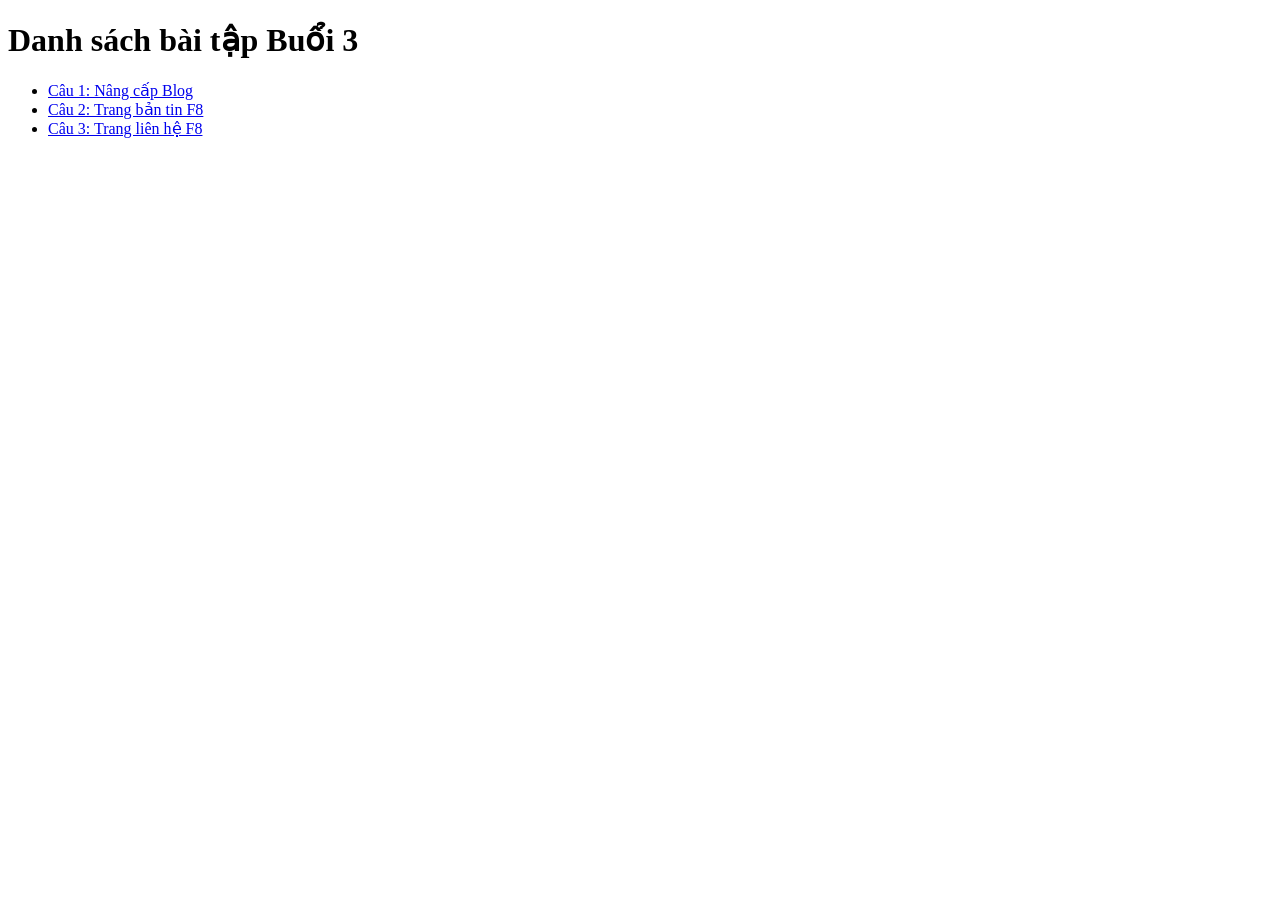
==== index.html @ 50be1d33 "Trang tổng" ====
<!doctype html>
<html lang="en">
  <head>
    <meta charset="UTF-8" />
    <meta name="viewport" content="width=device-width, initial-scale=1.0" />
    <title>HoangDtr-Buổi 3</title>
  </head>
  <body>
    <h1>Danh sách bài tập Buổi 3</h1>
    <ul>
      <li><a href="./cau1/index.html">Câu 1: Nâng cấp Blog</a></li>
      <li><a href="./cau2/index.html">Câu 2: Trang bản tin F8</a></li>
      <li><a href="./cau3/index.html">Câu 3: Trang liên hệ F8</a></li>
    </ul>
  </body>
</html>
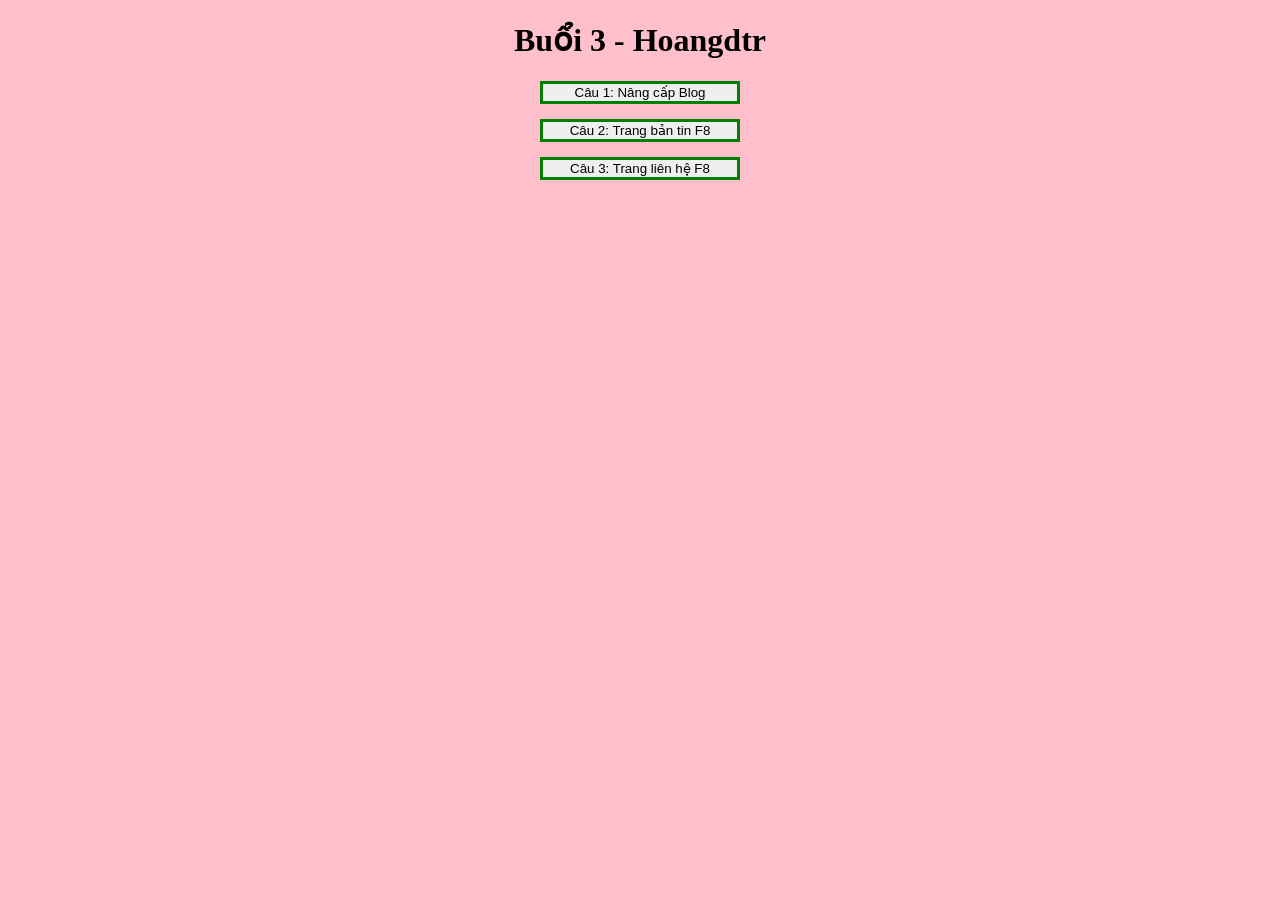
==== commit 159c4599: "Sửa trang đầu vào" ====
--- a/index.html
+++ b/index.html
@@ -3,14 +3,20 @@
   <head>
     <meta charset="UTF-8" />
     <meta name="viewport" content="width=device-width, initial-scale=1.0" />
-    <title>HoangDtr-Buổi 3</title>
+    <title>Buổi 3 - Hoangdtr</title>
+    <link rel="stylesheet" href="style.css" />
   </head>
   <body>
-    <h1>Danh sách bài tập Buổi 3</h1>
-    <ul>
-      <li><a href="./cau1/index.html">Câu 1: Nâng cấp Blog</a></li>
-      <li><a href="./cau2/index.html">Câu 2: Trang bản tin F8</a></li>
-      <li><a href="./cau3/index.html">Câu 3: Trang liên hệ F8</a></li>
-    </ul>
+    <h1>Buổi 3 - Hoangdtr</h1>
+
+    <div class="danhsachbaitap">
+      <a id="bai1" href="./cau1/index.html"><button class="button-nav">Câu 1: Nâng cấp Blog</button></a>
+      <a href="./cau2/index.html">
+        <button class="button-nav">Câu 2: Trang bản tin F8</button>
+      </a>
+      <a href="./cau3/index.html">
+        <button class="button-nav">Câu 3: Trang liên hệ F8</button>
+      </a>
+    </div>
   </body>
 </html>
--- a/style.css
+++ b/style.css
@@ -0,0 +1,46 @@
+a {
+  text-decoration: none;
+  color: black;
+}
+
+body {
+  background-color: pink;
+}
+
+.button-nav {
+  width: 200px;
+  border: green solid;
+  border-radius: 0px;
+  align-content: center;
+  cursor: pointer;
+  transition: background-color 0.3s;
+  transition: color 0.5s;
+  transition: border-radius 1s;
+}
+
+.button-nav:hover {
+  background-color: violet;
+  border-radius: 20px;
+  border: 3px solid blue;
+  color: white;
+}
+
+h1 {
+  text-align: center;
+}
+
+.danhsachbaitap {
+  /* Xếp cột */
+  display: flex;
+  flex-direction: column;
+
+  /* Căn giữa theo chiều ngang */
+  align-items: center;
+
+  /* Khoảng cách giữa các nút */
+  gap: 15px;
+
+  /* Căn khung ra giữa */
+  max-width: 300px;
+  margin: 0 auto;
+}
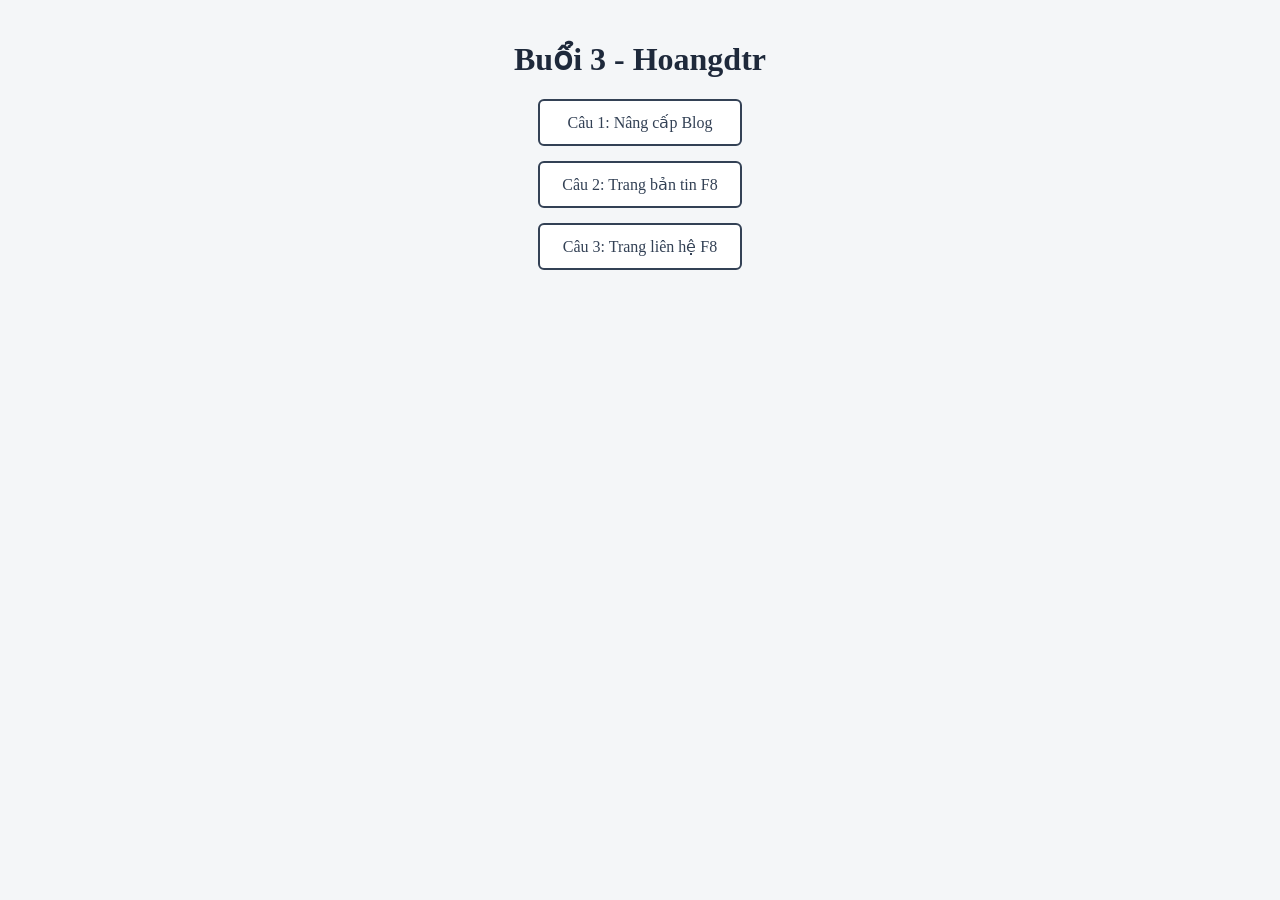
==== commit 202226a9: "Sửa giao diện navi" ====
--- a/index.html
+++ b/index.html
@@ -10,13 +10,9 @@
     <h1>Buổi 3 - Hoangdtr</h1>
 
     <div class="danhsachbaitap">
-      <a id="bai1" href="./cau1/index.html"><button class="button-nav">Câu 1: Nâng cấp Blog</button></a>
-      <a href="./cau2/index.html">
-        <button class="button-nav">Câu 2: Trang bản tin F8</button>
-      </a>
-      <a href="./cau3/index.html">
-        <button class="button-nav">Câu 3: Trang liên hệ F8</button>
-      </a>
+      <a class="button-nav" href="./cau1/index.html">Câu 1: Nâng cấp Blog</a>
+      <a class="button-nav" href="./cau2/index.html">Câu 2: Trang bản tin F8</a>
+      <a class="button-nav" href="./cau3/index.html">Câu 3: Trang liên hệ F8</a>
     </div>
   </body>
 </html>
--- a/style.css
+++ b/style.css
@@ -4,29 +4,36 @@
 }
 
 body {
-  background-color: pink;
+  background-color: #f4f6f8;
 }
 
 .button-nav {
   width: 200px;
-  border: green solid;
-  border-radius: 0px;
-  align-content: center;
+  padding: 12px 0;
+  border: 2px solid #334155;
+  border-radius: 6px;
+  text-align: center;
   cursor: pointer;
-  transition: background-color 0.3s;
-  transition: color 0.5s;
-  transition: border-radius 1s;
+  background-color: white;
+  color: #334155;
+  transition:
+    background-color 0.3s,
+    color 0.5s,
+    border-radius 1s,
+    border;
 }
 
 .button-nav:hover {
-  background-color: violet;
+  background-color: #4f46e5;
   border-radius: 20px;
-  border: 3px solid blue;
+  border: 2px solid #4f46e5;
   color: white;
 }
 
 h1 {
   text-align: center;
+  color: #1e293b;
+  margin-top: 40px;
 }
 
 .danhsachbaitap {
